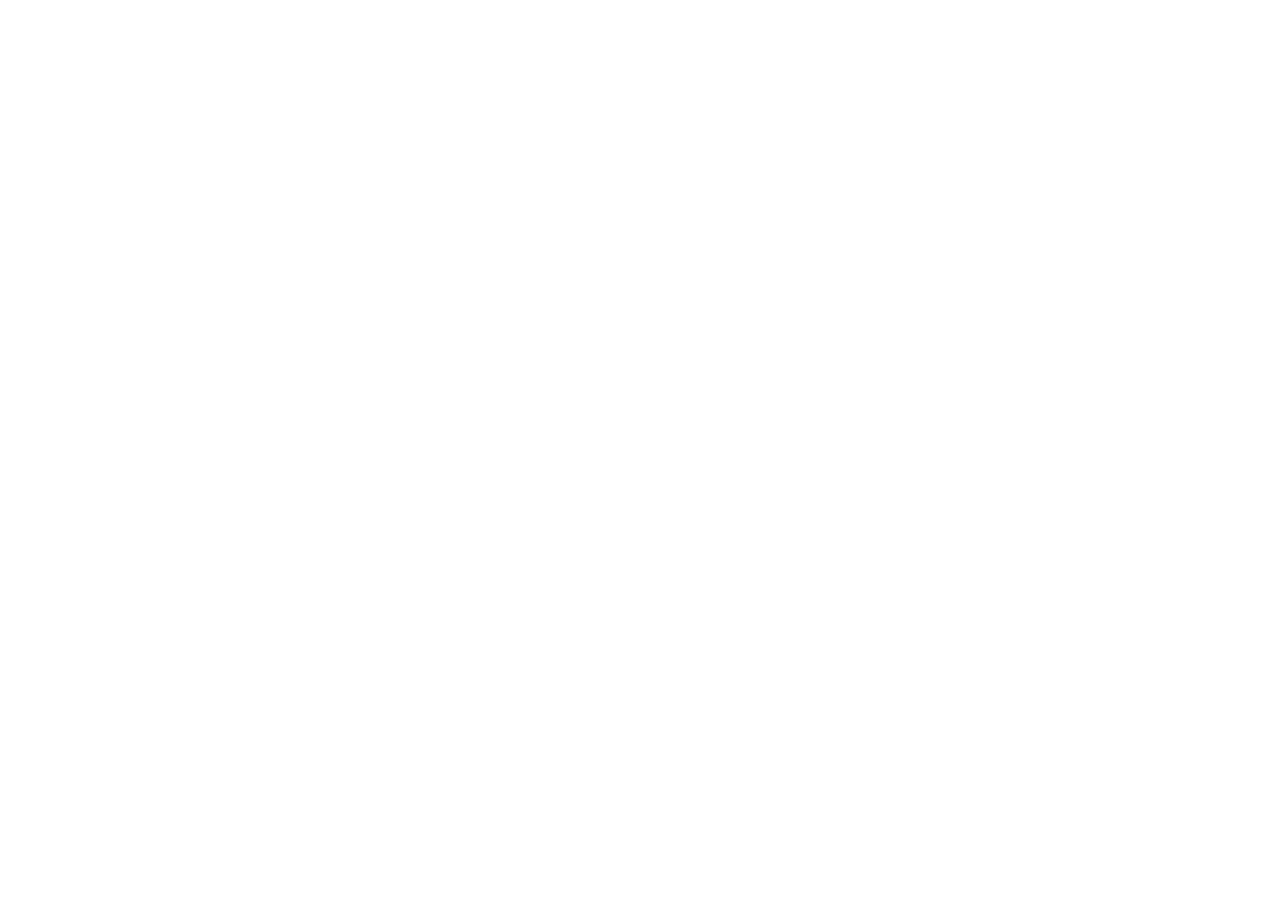
==== documentos.html @ fd37c566 "Construccion paginas" ====
<!DOCTYPE html>
<html lang="es">
<head>
    <meta charset="UTF-8">
    <meta http-equiv="X-UA-Compatible" content="IE=edge">
    <meta name="viewport" content="width=device-width, initial-scale=1.0">
    <title>Documentos</title>
    <link rel="stylesheet" href="estilos.css">
</head>

</html>
---- estilos.css ----
/* REFERENCIA POR PALABRA CLAVE DEL ELEMENTO */
p { 
    font-weight: bold;
    font-size: 20px;
}

/* REFERENCIA POR EL ATRIBUTO ID */

#textoporid {
    font-size: 14px;
    color: red;
}


/* REFERENCIA POR EL ATRIBUTO CLASS */

.labelAzul{
    color: blue;
}

.labelVerde{
    color: green;
}

/*REFERENCIA POR CUALQUIER COMPONENTE
name es un atributo*/

p[name="tercerp"]{
    font-size: 10px;

}

p[name="cuartop"]{
    font-size: 5px;

}

p[name="quintop"]{
    font-size: 15px;

}

p[name]{
    color: blueviolet;
}

/*REFERENCIA POR COMBINACIONES
* EXPRESIONES REGULARES
*/

/*los que comienzan con esa palabra*/
p[name^="par"]{ 
    color: yellow;

}

/*asigna a todos los que finalizan con el texto*/
p[name$="aguas"]{ 
    color: gray;

}

/*todos los atributo que incluye esa palabra*/
p[name*="parr"]{
    color: orangered;

}

/*PSEUDO CLASES*/

.mitexto:nth-child(1){
    background: blue;
}

.mitexto:nth-child(2){
    background: orange;
}

.mitexto:nth-child(3){
    background: yellow;
}

.mitexto:nth-child(4){
    background: green;
}

.mitexto:nth-child(5){
    background: red;
}

* {
    margin: 0px;
}

p:last-child{
    font-weight: normal;
    color: white;
}

:not(.mitexto){
    margin: 10px;
}


/* NUEVOS SELECTORES */

div > p.mitexto{
    font-family: 'Lucida Sans Unicode';
}
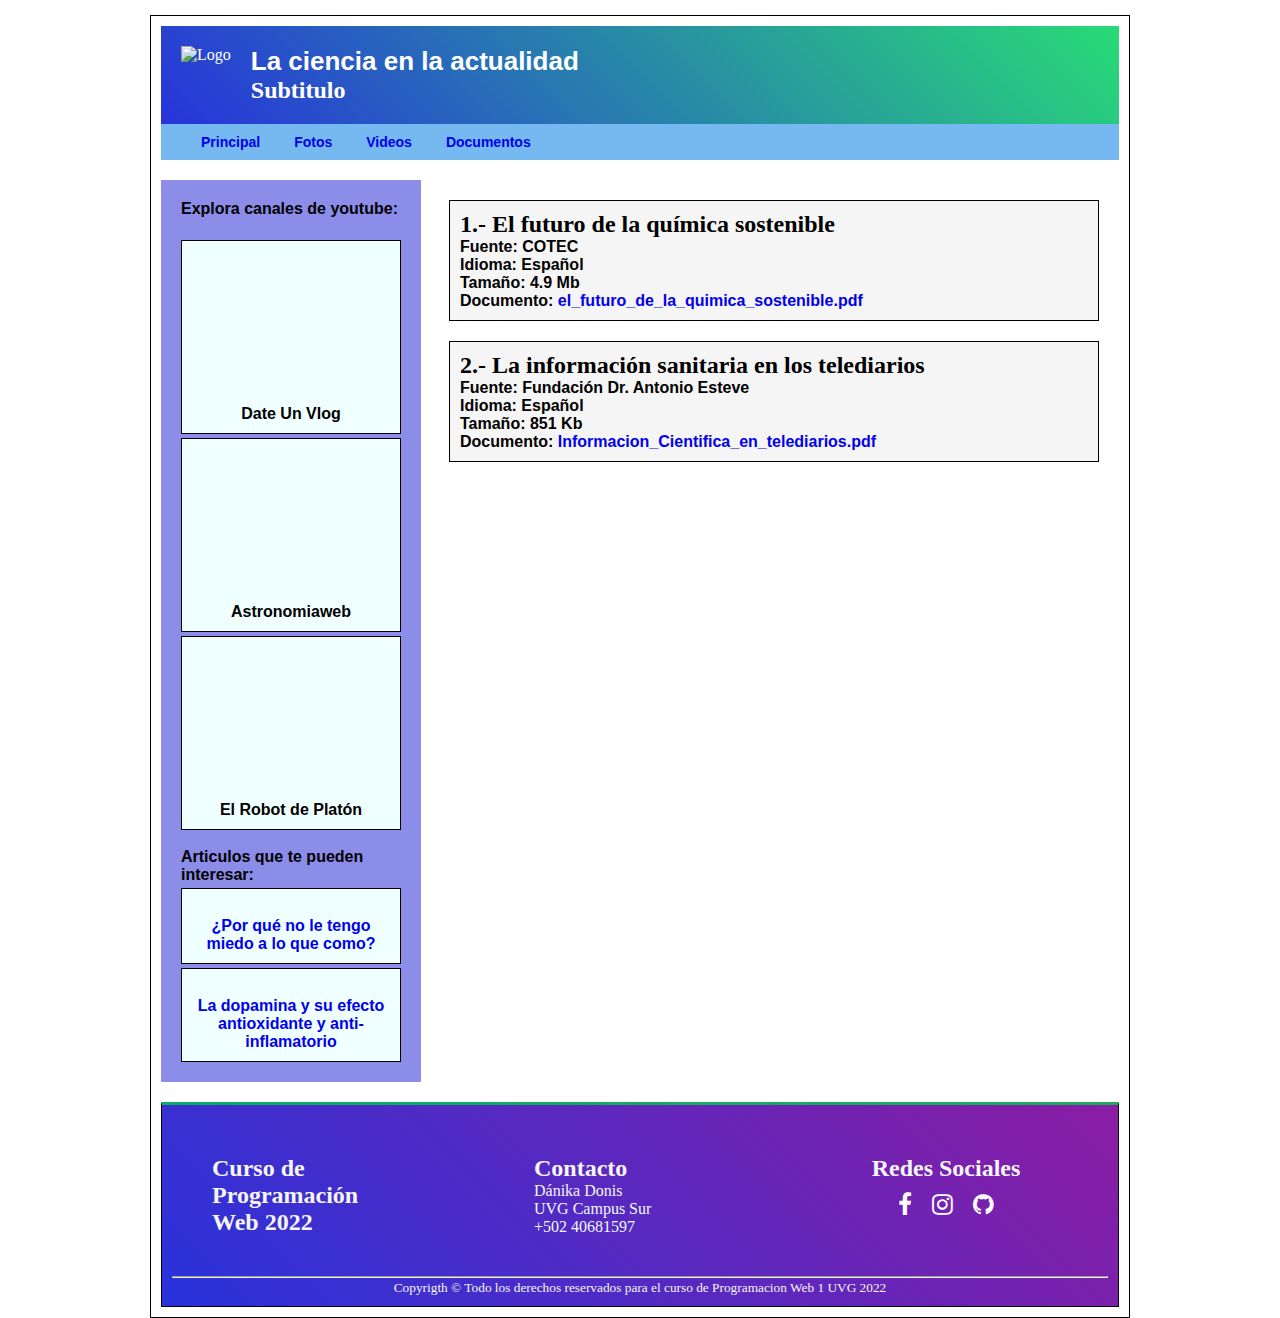
==== commit 76f385ea: "Actualizacion página web" ====
--- a/documentos.html
+++ b/documentos.html
@@ -4,8 +4,149 @@
     <meta charset="UTF-8">
     <meta http-equiv="X-UA-Compatible" content="IE=edge">
     <meta name="viewport" content="width=device-width, initial-scale=1.0">
+
     <title>Documentos</title>
-    <link rel="stylesheet" href="estilos.css">
-</head>
+        <link rel="stylesheet" href="css/init.css">
+        <link rel="stylesheet" href="css/style.css">
+        <link rel="stylesheet" href="css/template.css">
+        <link rel="stylesheet" href="https://cdnjs.cloudflare.com/ajax/libs/font-awesome/4.7.0/css/font-awesome.min.css"/>
+    </head>
+    <body>
+            
+        <div id="divGeneral">
+    
+        <header id="cabecera">
+            <section>
+                <img id="logo" src="https://cdn-icons-png.flaticon.com/512/5332/5332440.png"
+                alt="Logo">
+    
+            </section>
+    
+            <h1 id="tituloprincipal">La ciencia en la actualidad</h1>
+            <h2>Subtitulo</h2>
+        </header>
+    
+        <nav id="menu">
+            <ul>
+                <li class="opcion"><a href="index.html">Principal</a></li>
+                <li class="opcion"><a href="galery.html">Fotos</a></li>
+                <li class="opcion"><a href="videos.html">Videos</a></li>
+                <li class="opcion"><a href="documentos.html">Documentos</a></li>
+            </ul>
+        </nav>
+    
+        <section id="seccionPrincipal">
+
+            <div class="documento">
+                <h2>1.- El futuro de la química sostenible</h2>
+                <h3>
+                    Fuente: COTEC <br>
+                    Idioma: Español <br>
+                    Tamaño: 4.9 Mb <br>
+                    Documento: <a href="http://www.madrimasd.org/cienciaysociedad/documentos/doc/el_futuro_de_la_quimica_sostenible.pdf" class="documento">
+                        el_futuro_de_la_quimica_sostenible.pdf </a> <br>
+                </h3>
+            </div>
+
+            <div class="documento">
+                <h2>2.- La información sanitaria en los telediarios</h2>
+                <h3>
+                    Fuente: Fundación Dr. Antonio Esteve <br>
+                    Idioma: Español <br>
+                    Tamaño: 851 Kb <br>
+                    Documento: <a href="http://www.madrimasd.org/cienciaysociedad/documentos/#:~:text=Informacion_Cientifica_en_telediarios.pdf" class="documento">
+                        Informacion_Cientifica_en_telediarios.pdf</a> <br>
+                </h3>
+            </div>
+            
+    
+    
+        </section>
+    
+        <aside id="sidebar">
+            <blockquote class="letra-reg"> Explora canales de youtube:
+                <br>
+                <br>
+
+                <div class="videoS">
+                    <iframe src="https://www.youtube.com/embed/P0YEwpWisiE" 
+                    title="YouTube video player" frameborder="0" 
+                    allow="accelerometer; autoplay; clipboard-write; encrypted-media; gyroscope; picture-in-picture" 
+                    allowfullscreen></iframe>
+                    <blockquote class="letra-reg"> Date Un Vlog</blockquote>
+                </div>
+                <div class="videoS">
+                    <iframe src="https://www.youtube.com/embed/U5VugM_Smco" 
+                    title="YouTube video player" frameborder="0" 
+                    allow="accelerometer; autoplay; clipboard-write; encrypted-media; gyroscope; picture-in-picture" 
+                    allowfullscreen></iframe> <br>
+                    <blockquote class="letra-reg">Astronomiaweb</blockquote>
+
+                </div>
+
+                <div class="videoS">
+                    <iframe src="https://www.youtube.com/embed/ZGcylrm_3B8" 
+                    title="YouTube video player" frameborder="0" 
+                    allow="accelerometer; autoplay; clipboard-write; encrypted-media; gyroscope; picture-in-picture" 
+                    allowfullscreen></iframe> <br>
+                    <blockquote class="letra-reg">El Robot de Platón</blockquote>
+                </div>
+            </blockquote>
+            <br>
+            <blockquote class="letra-reg">Articulos que te pueden interesar: </blockquote>
+             
+            <div class="videoS">
+                <img src="https://www.masscience.com/wp-content/uploads/2022/06/Platillos-864361_1080x675.jpg" alt="">
+                <blockquote ><a href="https://www.masscience.com/2022/08/18/por-que-no-le-tengo-miedo-a-lo-que-como/" 
+                    target="_blank" class="letra-reg"> ¿Por qué no le tengo miedo a lo que como?</a></blockquote>
+
+            </div>
+            <div class="videoS">
+                <img src="https://www.masscience.com/wp-content/uploads/2022/07/Untitled-1080x675.png" alt="">
+                <blockquote ><a href="https://www.masscience.com/2022/07/19/la-dopamina-y-su-efecto-antioxidante-y-anti-inflamatorio/" 
+                    target="_blank" class="letra-reg"> La dopamina y su efecto antioxidante y anti-inflamatorio</a></blockquote>
+
+            </div>
+        </aside>
+    
+       
+    
+        <footer>
+            <div id="footer">
+                 
+                    <div class="grupo1">
+                        <div class="box">
+                            <h2>Curso de Programación Web 2022</h2> 
+                            
+                        </div>
+                        <div class="box">
+                            <h2>Contacto</h2> 
+                            <ul class="contacto">
+                                <li>Dánika Donis</li>
+                                <li><address>
+                                    <li><a href="https://campussur.uvg.edu.gt/" target="_blank" id="tel">UVG Campus Sur</a></li>
+                                <li><a href="tel:+50240681597" id="tel">+502 40681597</a></li>
+                            </ul>
+                        </div>
+                        <div class="box1">
+                            <h2>Redes Sociales</h2>
+                            <ul class="redes">
+                                <li><a href="https://www.facebook.com/danika.donis.1" target="_blank" ><i class="fa fa-facebook" ></i></a></li>
+                                <li><a href="https://www.instagram.com/danikadonis/" target="_blank"><i class="fa fa-instagram"></i></a></li>
+                                <li><a href="https://github.com/danikadns" target="_blank"><i class="fa fa-github"></i></a></li>
+                           </ul>
+                         </div>
+                    </div>
+                   <hr>
+                   
+                    <small> Copyrigth &copy; Todo los derechos reservados para el curso de Programacion Web 1 UVG 2022</small>
+    
+                
+            </div>
+        </footer>
+    
+    </div>
+    
+    </body>
 
 </html>--- a/css/init.css
+++ b/css/init.css
@@ -0,0 +1,12 @@
+/* FORMATO DE ELEMENTOS HTML 4 */
+
+header, section, footer, aside, nav, article, figure, figcaption, hgroup {
+    display: block;
+}
+
+body{ 
+    text-align: center;
+    align-content: center;
+    border: none;
+}
+
--- a/css/style.css
+++ b/css/style.css
@@ -0,0 +1,28 @@
+.articulo{
+    background: white;
+    border: 1px solid rgb(4, 0, 241);
+    padding: 20px;
+    margin-bottom: 15px;
+    border-radius: 10px;
+    
+}
+
+article footer{
+    text-align: right;
+    color: red
+}
+
+figcaption{
+    font: italic 12px sans-serif;
+}
+
+div{
+    width: 200px;
+    margin: 20px;
+    padding: 10px;
+    border: 1px solid black;
+    box-sizing: border-box;
+}
+
+
+
--- a/css/template.css
+++ b/css/template.css
@@ -0,0 +1,340 @@
+/* SELECTOR UNIVERSAL */
+
+*{
+    margin: 0px;
+    padding: 0px;
+}
+
+body{
+    background: url(https://w.wallhaven.cc/full/72/wallhaven-72j1qo.jpg);
+    width: 100%;
+    height: 100vh;
+    background-repeat: repeat-y;
+    background-size: cover;
+    background-position: center;
+    background-attachment: fixed;
+    
+}
+
+/* JERARQUIA DE CABECERAS*/
+
+h1{
+    font: bold 26px verdana, sans-serif;
+}
+
+h2{
+    font: medium 20px verdana, sans-serif;
+}
+
+h3{
+    font: bold 16px verdana, sans-serif;
+}
+
+h4{
+    font: bold 14px verdana, sans-serif;
+}
+
+h5{
+    font: bold 12px verdana, sans-serif;
+}
+
+h6{
+    font: bold 10px verdana, sans-serif;
+}
+
+p{
+    font: medium 14px Arial;
+}
+
+
+/* DISEÑO DEL TEMPLATE */
+
+#divGeneral{
+    width: 980px;
+    margin: 15px auto;
+    text-align: left;
+}
+
+#cabecera{
+    background: linear-gradient(45deg, #2833DB, #28DB76);
+    padding: 20px;
+    color: white;
+}
+
+#menu{
+    
+    background:#75b9f0;
+    padding: 5px 15px;
+    
+}
+
+#menu li{
+    margin-left: 20px;
+    display: inline-block;
+    list-style: none;
+    padding: 5px;
+    font: bold 14px sans-serif;
+}
+
+#menu li a:hover{
+    color: rgba(0, 12, 245, 0.832);
+}
+
+#seccionPrincipal{
+    float: right;
+    width: 650px;
+    margin: 20px;
+}
+
+#sidebar{
+    float: left;
+    width: 220px;
+    margin: 20px 0px;
+    padding: 20px;
+    background: rgb(140, 140, 233);
+}
+
+#footer{
+    clear:both;
+    margin-left: 0;
+    text-align: center;
+    align-items: center;
+    height: 100%;
+    width: 100%;
+    color: whitesmoke;
+    border-top: 3px solid rgba(0, 206, 72, 0.799);
+    background: linear-gradient(45deg, #2833DB, #8B1DA3);
+    margin-block-end: 0;
+}
+
+
+.box{
+    border: none;
+    margin: 0;
+    text-align: left;
+    margin-top: 0;
+}
+
+.box1{
+    border: none;
+    margin: 0;
+    text-align: center;
+    margin-top: 0;
+}
+
+.grupo1{
+    text-align: center;
+    align-content: center;
+    border: none;
+    width: 100%;
+    display: grid;
+    grid-template-columns: repeat(3, 1fr);
+    grid-gap: 50px;
+    
+}
+
+.contacto {
+    list-style: none;
+    text-decoration: none;
+    margin: auto;
+    font: size 16px; 
+}
+.redes a{
+    text-decoration: none;
+    color: white;
+}
+.redes a i{
+    font-size: 1.5rem;
+    padding: 10px;
+}
+.redes {
+    list-style: none;
+    display: flex;
+    justify-content: center;
+}
+.redes a:hover i{
+    color: rgba(184, 98, 255, 0.832);
+}
+
+
+
+#logo{
+    height: 70px;
+    float: left;
+    margin-right: 20px;
+}
+
+#tel{
+    text-decoration: none;
+    color: aliceblue;
+}
+#tel:hover{
+    color: rgba(184, 98, 255, 0.832);
+}
+
+div.galeria{
+    background-color: white;
+    margin: 20px 30px;
+    box-shadow: 0 4px 8px 0 lightskyblue, 0 6px 20px 0 rgba(0,0,0,0.19);
+    float: left;
+    width: 250px;
+    height: 450px;
+}
+
+div.galeria img{
+    border: none;
+    border-style: none;
+    width: 100%;
+    height: auto;
+}
+
+div.galeria .foto{
+    border: none;
+    align-content: center;
+}
+
+div.galeria:hover{
+    border: 1px solid blue;
+    transform: rotate(-3deg);
+}
+
+div.pie{
+    border: none;
+    text-align: left;
+    font: bold 14px times;
+    padding: 10px;
+}
+
+.video{
+    text-align: center;
+    position: relative;
+    overflow: hidden;
+    width: 100%;
+    height: auto;
+    border: 3px solid red;
+    margin-bottom: 15px;
+    background-color: azure;
+
+}
+
+.video iframe{
+    margin-top: 6px;
+    margin-left:0;
+    text-align: center;
+    top: 0;
+    left: 0;
+    width: 100%;
+    height: 360px;
+}
+
+.fvideos{
+    text-align: right;
+    margin-top: 10px;
+    margin-right: 10px;
+}
+
+.imgArt{
+    text-align: center;
+}
+
+.imgArt img{
+    height: 200px;
+    width: auto;
+}
+
+.videoS{
+    text-align: center;
+    position: relative;
+    overflow: hidden;
+    width: 100%;
+    height: auto;
+    margin: 0%;
+    margin-top: 4px;
+    background-color: azure;
+
+}
+
+.videoS iframe{
+    margin-left:0;
+    text-align: center;
+    top: 0;
+    left: 0;
+    width: 100%;
+}
+
+.videoS img{
+    margin-left:0;
+    text-align: center;
+    top: 0;
+    left: 0;
+    width: 100%;
+}
+
+.documento{
+    text-decoration: none;
+    margin-left:0;
+    text-align: left;
+    top: 0;
+    left: 0;
+    width: 100%;
+    background: whitesmoke;
+}
+
+
+.letra-reg{
+    font: bold 16px Arial;
+    text-decoration: none;
+}
+
+.opcion a {
+    text-decoration: none;
+}
+
+.atmo{
+    text-align: justify;
+    font: medium 14px Arial;
+}
+
+.tiempo{
+    color: black;
+}
+
+.slider{
+    width: 100%;
+    height: 600px;
+    overflow: hidden;
+}
+
+.slider ul{
+    width: 400%;
+    display: flex;
+    animation: movimiento 20s infinite alternate linear;
+
+}
+
+.slider li{
+    width: 100%;
+    list-style: none;
+
+}
+
+.slider img{
+    width: auto;
+    height: auto;
+
+}
+
+@keyframes movimiento{
+    0%{margin-left: 0;}
+    20%{margin-left: 0;}
+
+    25%{margin-left: -100%;}
+    45%{margin-left: -100%0;}
+
+    50%{margin-left: -200%;}
+    70%{margin-left: -200%;}
+
+    75%{margin-left: -300%;}
+    100%{margin-left: -300%;}
+    
+}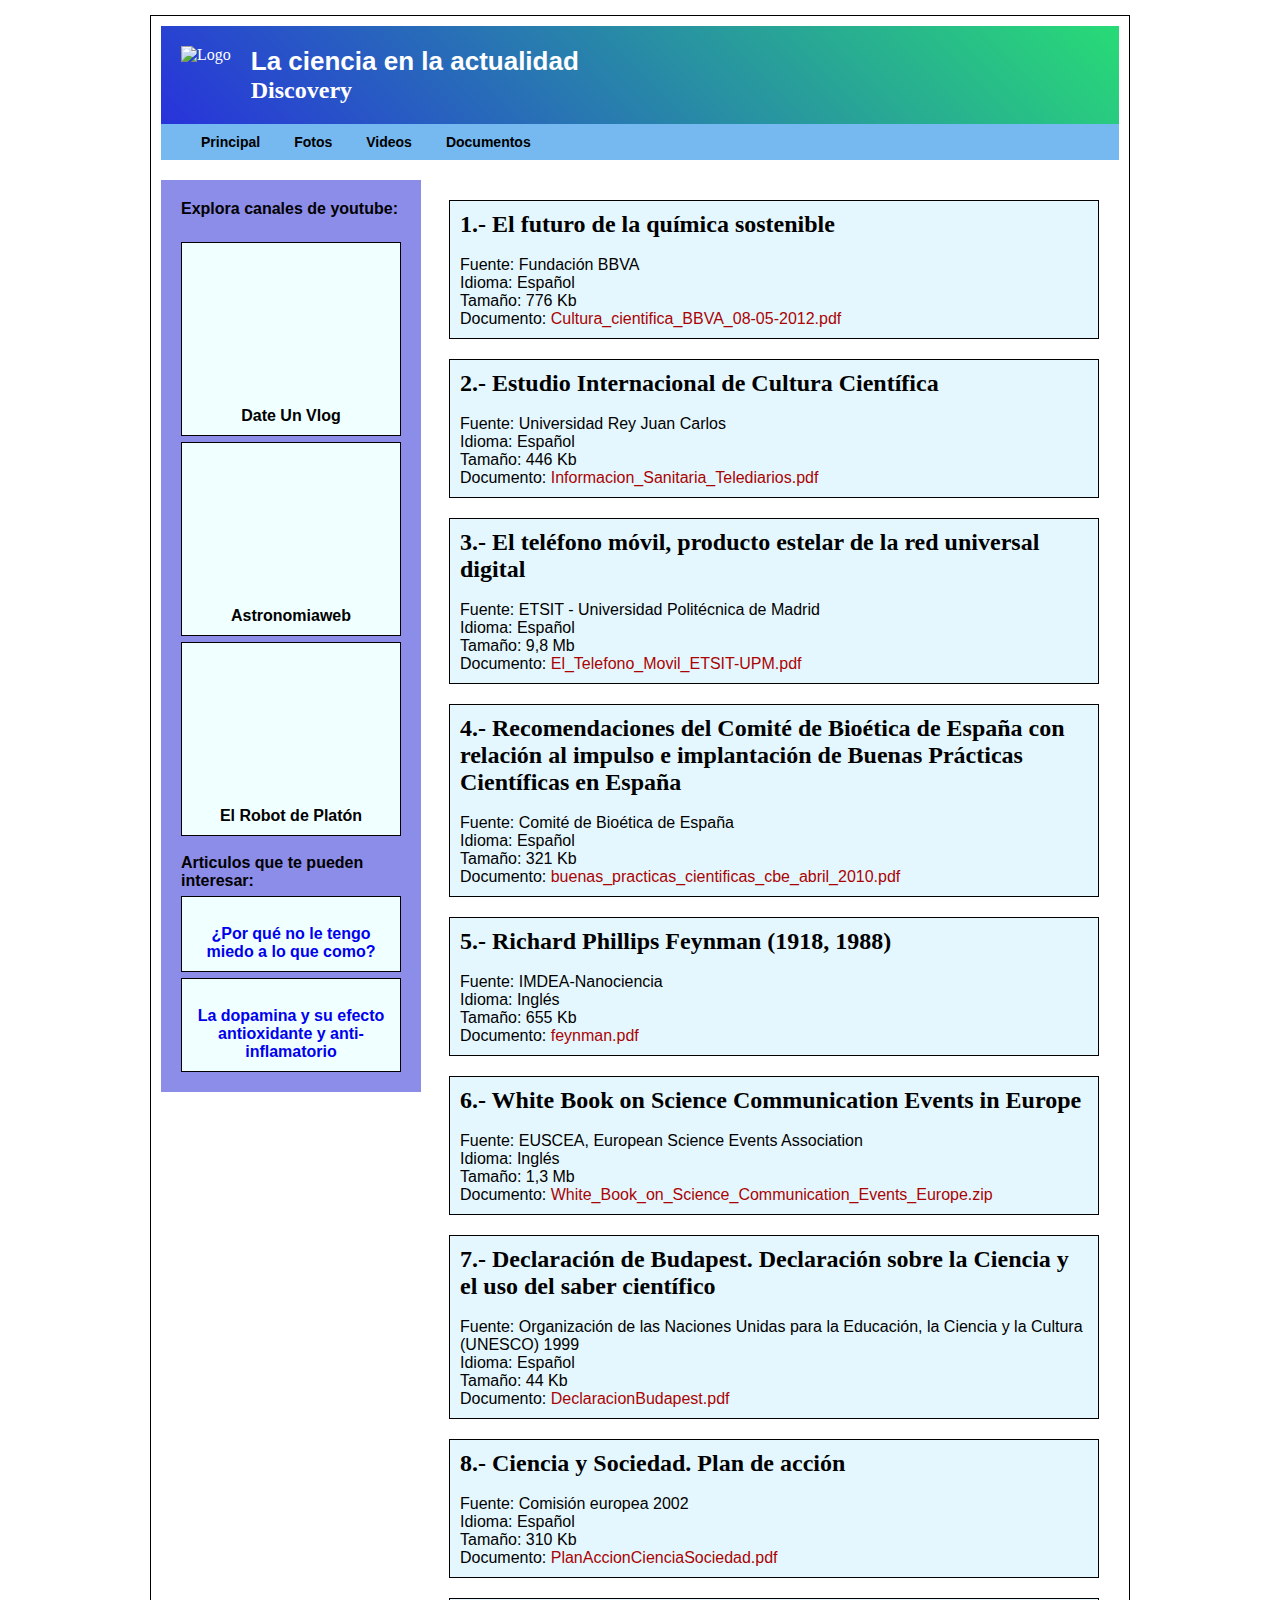
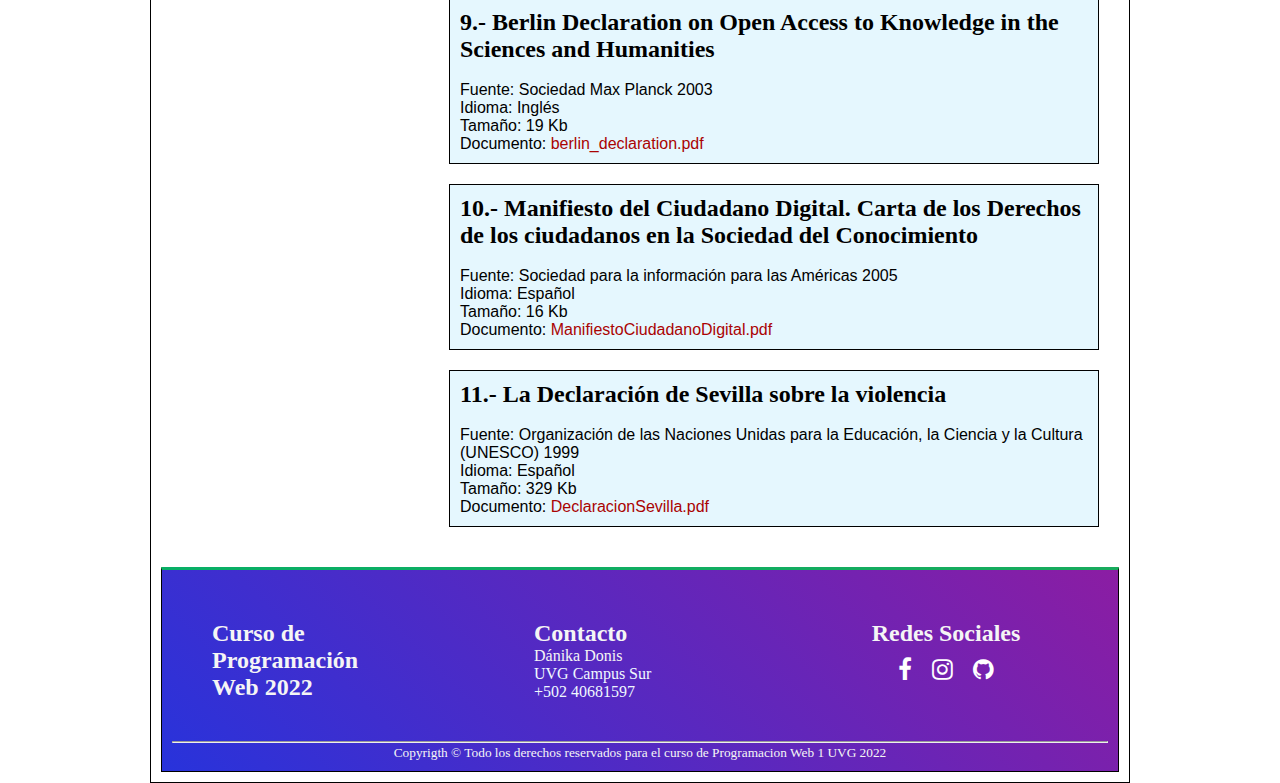
==== commit c969c193: "Actualizacion página web" ====
--- a/documentos.html
+++ b/documentos.html
@@ -23,7 +23,7 @@
             </section>
     
             <h1 id="tituloprincipal">La ciencia en la actualidad</h1>
-            <h2>Subtitulo</h2>
+            <h2>Discovery</h2>
         </header>
     
         <nav id="menu">
@@ -38,26 +38,126 @@
         <section id="seccionPrincipal">
 
             <div class="documento">
-                <h2>1.- El futuro de la química sostenible</h2>
-                <h3>
-                    Fuente: COTEC <br>
-                    Idioma: Español <br>
-                    Tamaño: 4.9 Mb <br>
-                    Documento: <a href="http://www.madrimasd.org/cienciaysociedad/documentos/doc/el_futuro_de_la_quimica_sostenible.pdf" class="documento">
-                        el_futuro_de_la_quimica_sostenible.pdf </a> <br>
-                </h3>
-            </div>
-
-            <div class="documento">
-                <h2>2.- La información sanitaria en los telediarios</h2>
-                <h3>
-                    Fuente: Fundación Dr. Antonio Esteve <br>
-                    Idioma: Español <br>
-                    Tamaño: 851 Kb <br>
-                    Documento: <a href="http://www.madrimasd.org/cienciaysociedad/documentos/#:~:text=Informacion_Cientifica_en_telediarios.pdf" class="documento">
-                        Informacion_Cientifica_en_telediarios.pdf</a> <br>
-                </h3>
-            </div>
+                <h2>1.- El futuro de la química sostenible</h2><br>
+                <h3>
+                    Fuente: Fundación BBVA <br>
+                    Idioma: Español <br>
+                    Tamaño: 776 Kb <br>
+                    Documento: <a href="http://www.madrimasd.org/cienciaysociedad/documentos/doc/el_futuro_de_la_quimica_sostenible.pdf" target="_blank" class="documento1">
+                        Cultura_cientifica_BBVA_08-05-2012.pdf </a> <br>
+                </h3>
+            </div>
+
+            <div class="documento">
+                <h2>2.- Estudio Internacional de Cultura Científica</h2><br>
+                <h3>
+                    Fuente: Universidad Rey Juan Carlos <br>
+                    Idioma: Español <br>
+                    Tamaño: 446 Kb <br>
+                    Documento: <a href="http://www.madrimasd.org/cienciaysociedad/documentos/doc/Cultura_cientifica_BBVA_08-05-2012.pdf" target="_blank" class="documento1">
+                        Informacion_Sanitaria_Telediarios.pdf</a> <br>
+                </h3>
+            </div>
+
+            <div class="documento">
+                <h2>3.- El teléfono móvil, producto estelar de la red universal digital</h2><br>
+                <h3>
+                    Fuente: ETSIT - Universidad Politécnica de Madrid <br>
+                    Idioma: Español <br>
+                    Tamaño: 9,8 Mb <br>
+                    Documento: <a href="http://www.madrimasd.org/cienciaysociedad/documentos/doc/El_Telefono_Movil_ETSIT-UPM.pdf" target="_blank" class="documento1">
+                        El_Telefono_Movil_ETSIT-UPM.pdf</a> <br>
+                </h3>
+            </div>
+
+            <div class="documento">
+                <h2>4.- Recomendaciones del Comité de Bioética de España con relación al impulso e implantación de Buenas Prácticas Científicas en España</h2><br>
+                <h3>
+                    Fuente: Comité de Bioética de España <br>
+                    Idioma: Español <br>
+                    Tamaño: 321 Kb <br>
+                    Documento: <a href="http://www.madrimasd.org/cienciaysociedad/documentos/doc/buenas_practicas_cientificas_cbe_abril_2010.pdf" target="_blank" class="documento1">
+                        buenas_practicas_cientificas_cbe_abril_2010.pdf</a> <br>
+                </h3>
+            </div>
+
+            <div class="documento">
+                <h2>5.- Richard Phillips Feynman (1918, 1988)</h2><br>
+                <h3>
+                    Fuente: IMDEA-Nanociencia <br>
+                    Idioma: Inglés <br>
+                    Tamaño: 655 Kb <br>
+                    Documento: <a href="http://www.madrimasd.org/cienciaysociedad/documentos/doc/feynman.pdf" target="_blank" class="documento1">
+                        feynman.pdf</a> <br>
+                </h3>
+            </div>
+
+            <div class="documento">
+                <h2>6.- White Book on Science Communication Events in Europe</h2><br>
+                <h3>
+                    Fuente: EUSCEA, European Science Events Association <br>
+                    Idioma: Inglés <br>
+                    Tamaño: 1,3 Mb <br>
+                    Documento: <a href="http://www.madrimasd.org/cienciaysociedad/documentos/#:~:text=White_Book_on_Science_Communication_Events_Europe.zip" target="_blank" class="documento1">
+                        White_Book_on_Science_Communication_Events_Europe.zip</a> <br>
+                </h3>
+            </div>
+
+            <div class="documento">
+                <h2>7.- Declaración de Budapest. Declaración sobre la Ciencia y el uso del saber científico</h2><br>
+                <h3>
+                    Fuente: Organización de las Naciones Unidas para la Educación, la Ciencia y la Cultura (UNESCO) 1999 <br>
+                    Idioma: Español <br>
+                    Tamaño: 44 Kb <br>
+                    Documento: <a href="http://www.madrimasd.org/cienciaysociedad/documentos/doc/DeclaracionBudapest.pdf" target="_blank" class="documento1">
+                        DeclaracionBudapest.pdf</a> <br>
+                </h3>
+            </div>
+
+            <div class="documento">
+                <h2>8.- Ciencia y Sociedad. Plan de acción</h2><br>
+                <h3>
+                    Fuente: Comisión europea 2002 <br>
+                    Idioma: Español <br>
+                    Tamaño: 310 Kb <br>
+                    Documento: <a href="http://www.madrimasd.org/cienciaysociedad/documentos/doc/PlanAccionCienciaSociedad.pdf" target="_blank" class="documento1">
+                        PlanAccionCienciaSociedad.pdf</a> <br>
+                </h3>
+            </div>
+
+            <div class="documento">
+                <h2>9.- Berlin Declaration on Open Access to Knowledge in the Sciences and Humanities</h2><br>
+                <h3>
+                    Fuente: Sociedad Max Planck 2003 <br>
+                    Idioma: Inglés <br>
+                    Tamaño: 19 Kb <br>
+                    Documento: <a href="http://www.madrimasd.org/cienciaysociedad/documentos/doc/berlin_declaration.pdf" target="_blank" class="documento1">
+                        berlin_declaration.pdf</a> <br>
+                </h3>
+            </div>
+
+            <div class="documento">
+                <h2>10.- Manifiesto del Ciudadano Digital. Carta de los Derechos de los ciudadanos en la Sociedad del Conocimiento</h2><br>
+                <h3>
+                    Fuente: Sociedad para la información para las Américas 2005 <br>
+                    Idioma: Español <br>
+                    Tamaño: 16 Kb <br>
+                    Documento: <a href="http://www.madrimasd.org/cienciaysociedad/documentos/doc/ManifiestoCiudadanoDigital.pdf" target="_blank" class="documento1">
+                        ManifiestoCiudadanoDigital.pdf</a> <br>
+                </h3>
+            </div>
+
+            <div class="documento">
+                <h2>11.- La Declaración de Sevilla sobre la violencia</h2><br>
+                <h3>
+                    Fuente: Organización de las Naciones Unidas para la Educación, la Ciencia y la Cultura (UNESCO) 1999 <br>
+                    Idioma: Español <br>
+                    Tamaño: 329 Kb <br>
+                    Documento: <a href="http://www.madrimasd.org/cienciaysociedad/documentos/doc/DeclaracionSevilla.pdf" target="_blank" class="documento1">
+                        DeclaracionSevilla.pdf</a> <br>
+                </h3>
+            </div>
+
             
     
     
--- a/css/template.css
+++ b/css/template.css
@@ -6,7 +6,7 @@
 }
 
 body{
-    background: url(https://w.wallhaven.cc/full/72/wallhaven-72j1qo.jpg);
+    background: url(https://w.wallhaven.cc/full/nm/wallhaven-nmllzy.jpg);
     width: 100%;
     height: 100vh;
     background-repeat: repeat-y;
@@ -27,7 +27,7 @@
 }
 
 h3{
-    font: bold 16px verdana, sans-serif;
+    font: normal 16px helvetica, sans-serif;
 }
 
 h4{
@@ -42,31 +42,39 @@
     font: bold 10px verdana, sans-serif;
 }
 
-p{
-    font: medium 14px Arial;
-}
+
 
 
 /* DISEÑO DEL TEMPLATE */
-
+/*diseño del div general donde están contenidos los elementos de la página*/
 #divGeneral{
     width: 980px;
     margin: 15px auto;
     text-align: left;
 }
-
+/*El diseño del header de la página*/
 #cabecera{
     background: linear-gradient(45deg, #2833DB, #28DB76);
     padding: 20px;
     color: white;
 }
-
+#logo{
+    height: 70px;
+    float: left;
+    margin-right: 20px;
+}
+
+
+/*diseño barra de opciones*/
+.opcion a {
+    text-decoration: none;
+    color: black;
+}
 #menu{
-    
     background:#75b9f0;
-    padding: 5px 15px;
-    
-}
+    padding: 5px 15px; 
+}
+
 
 #menu li{
     margin-left: 20px;
@@ -80,6 +88,7 @@
     color: rgba(0, 12, 245, 0.832);
 }
 
+
 #seccionPrincipal{
     float: right;
     width: 650px;
@@ -94,34 +103,33 @@
     background: rgb(140, 140, 233);
 }
 
+/*Diseño del footer con redes sociales y teléfono
+*background de degradado
+*/
 #footer{
     clear:both;
     margin-left: 0;
     text-align: center;
     align-items: center;
-    height: 100%;
+    height: 90%;
     width: 100%;
     color: whitesmoke;
     border-top: 3px solid rgba(0, 206, 72, 0.799);
     background: linear-gradient(45deg, #2833DB, #8B1DA3);
     margin-block-end: 0;
 }
-
-
 .box{
     border: none;
     margin: 0;
     text-align: left;
     margin-top: 0;
 }
-
 .box1{
     border: none;
     margin: 0;
     text-align: center;
     margin-top: 0;
 }
-
 .grupo1{
     text-align: center;
     align-content: center;
@@ -129,10 +137,8 @@
     width: 100%;
     display: grid;
     grid-template-columns: repeat(3, 1fr);
-    grid-gap: 50px;
-    
-}
-
+    grid-gap: 50px; 
+}
 .contacto {
     list-style: none;
     text-decoration: none;
@@ -156,14 +162,6 @@
     color: rgba(184, 98, 255, 0.832);
 }
 
-
-
-#logo{
-    height: 70px;
-    float: left;
-    margin-right: 20px;
-}
-
 #tel{
     text-decoration: none;
     color: aliceblue;
@@ -172,6 +170,7 @@
     color: rgba(184, 98, 255, 0.832);
 }
 
+/*diseño de la página de fotos*/
 div.galeria{
     background-color: white;
     margin: 20px 30px;
@@ -180,31 +179,28 @@
     width: 250px;
     height: 450px;
 }
-
 div.galeria img{
     border: none;
     border-style: none;
     width: 100%;
     height: auto;
 }
-
 div.galeria .foto{
     border: none;
     align-content: center;
 }
-
 div.galeria:hover{
     border: 1px solid blue;
     transform: rotate(-3deg);
 }
-
 div.pie{
     border: none;
     text-align: left;
-    font: bold 14px times;
+    font: bold 20px;
     padding: 10px;
 }
 
+/*Diseño de la página de videos*/
 .video{
     text-align: center;
     position: relative;
@@ -214,9 +210,7 @@
     border: 3px solid red;
     margin-bottom: 15px;
     background-color: azure;
-
-}
-
+}
 .video iframe{
     margin-top: 6px;
     margin-left:0;
@@ -233,6 +227,20 @@
     margin-right: 10px;
 }
 
+/*diseño página principal y sidebar*/
+.letra-reg{
+    font: bold 16px Arial;
+    text-decoration: none;
+}
+.atmo{
+    text-align: justify;
+    font: medium 14px Arial;
+}
+
+.tiempo{
+    color: black;
+}
+
 .imgArt{
     text-align: center;
 }
@@ -249,7 +257,7 @@
     width: 100%;
     height: auto;
     margin: 0%;
-    margin-top: 4px;
+    margin-top: 6px;
     background-color: azure;
 
 }
@@ -270,71 +278,23 @@
     width: 100%;
 }
 
+/*diseño página de documentos*/
 .documento{
-    text-decoration: none;
     margin-left:0;
     text-align: left;
     top: 0;
     left: 0;
     width: 100%;
-    background: whitesmoke;
-}
-
-
-.letra-reg{
-    font: bold 16px Arial;
-    text-decoration: none;
-}
-
-.opcion a {
-    text-decoration: none;
-}
-
-.atmo{
-    text-align: justify;
-    font: medium 14px Arial;
-}
-
-.tiempo{
+    background: rgba(228, 247, 254, 0.951);
     color: black;
 }
 
-.slider{
-    width: 100%;
-    height: 600px;
-    overflow: hidden;
-}
-
-.slider ul{
-    width: 400%;
-    display: flex;
-    animation: movimiento 20s infinite alternate linear;
-
-}
-
-.slider li{
-    width: 100%;
-    list-style: none;
-
-}
-
-.slider img{
-    width: auto;
-    height: auto;
-
-}
-
-@keyframes movimiento{
-    0%{margin-left: 0;}
-    20%{margin-left: 0;}
-
-    25%{margin-left: -100%;}
-    45%{margin-left: -100%0;}
-
-    50%{margin-left: -200%;}
-    70%{margin-left: -200%;}
-
-    75%{margin-left: -300%;}
-    100%{margin-left: -300%;}
-    
-}+.documento1{
+    text-decoration: none;
+    color: rgb(170, 3, 3);
+}
+
+
+
+
+
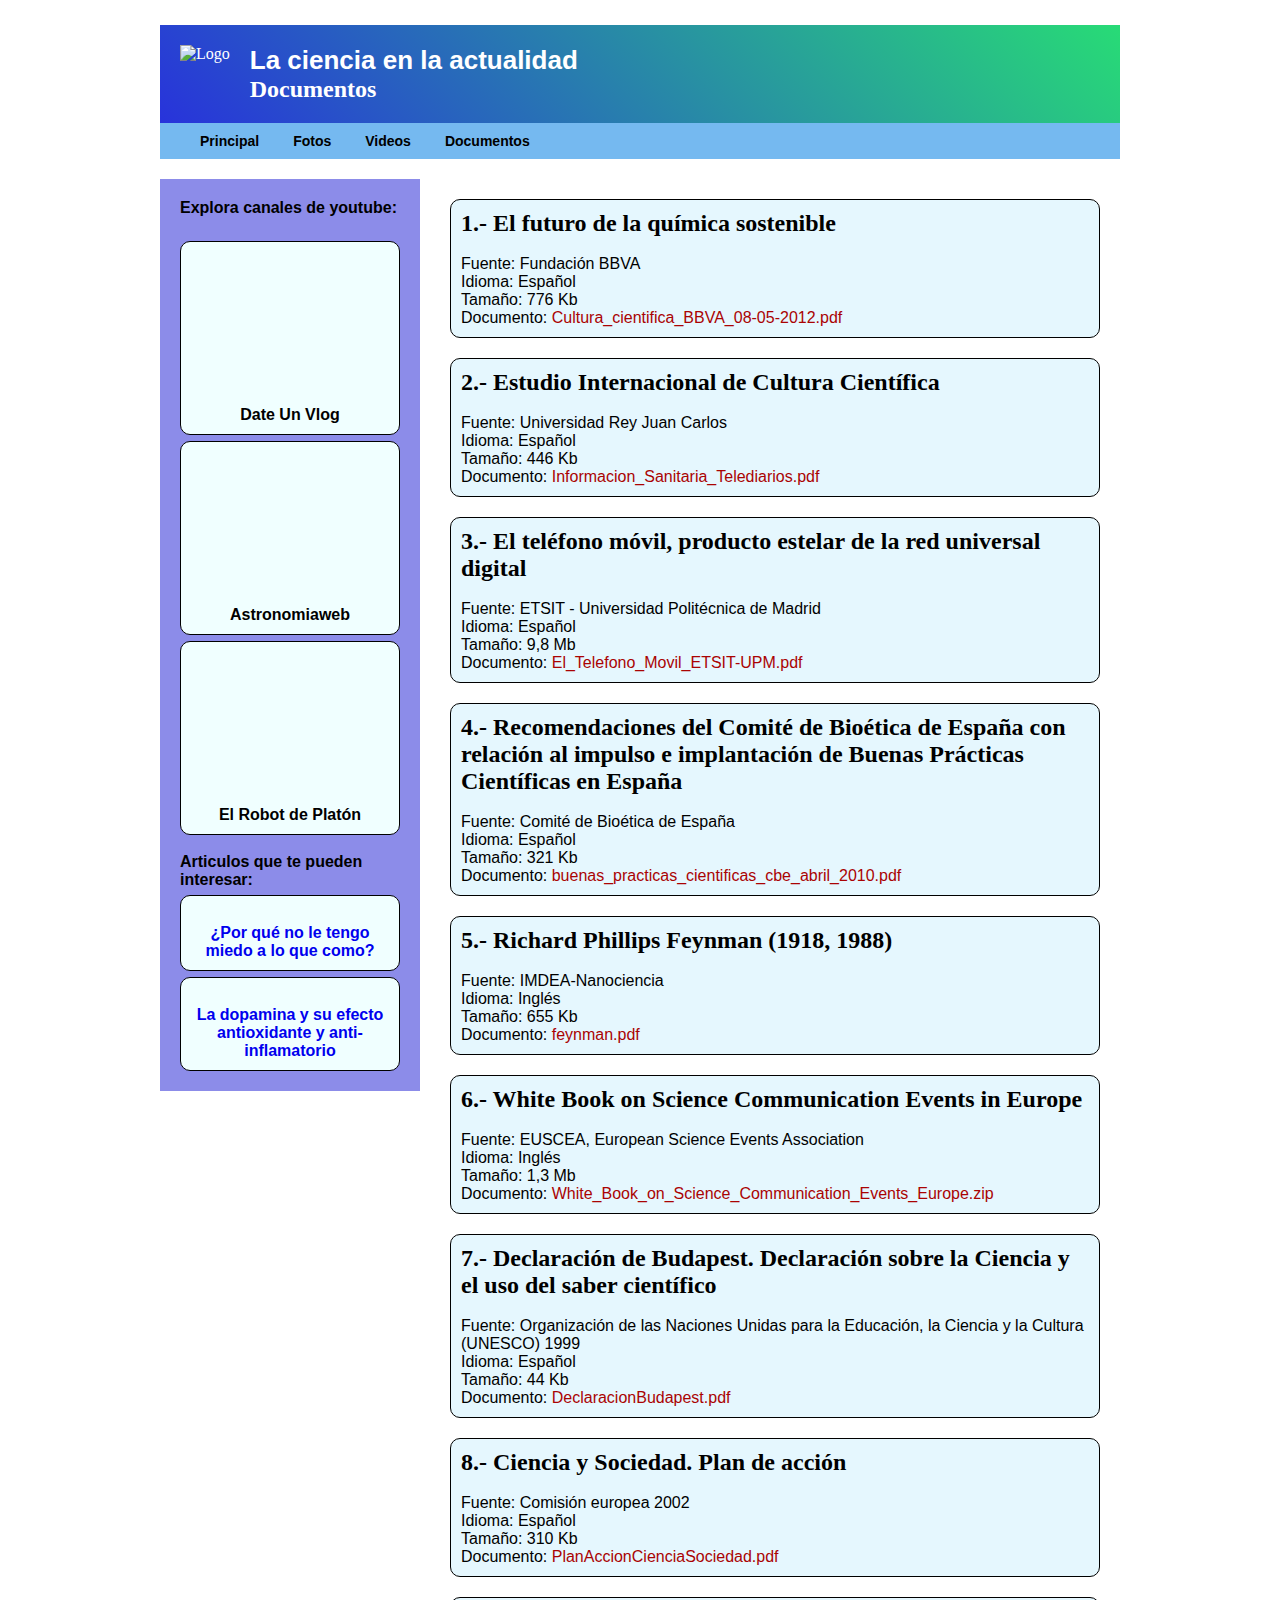
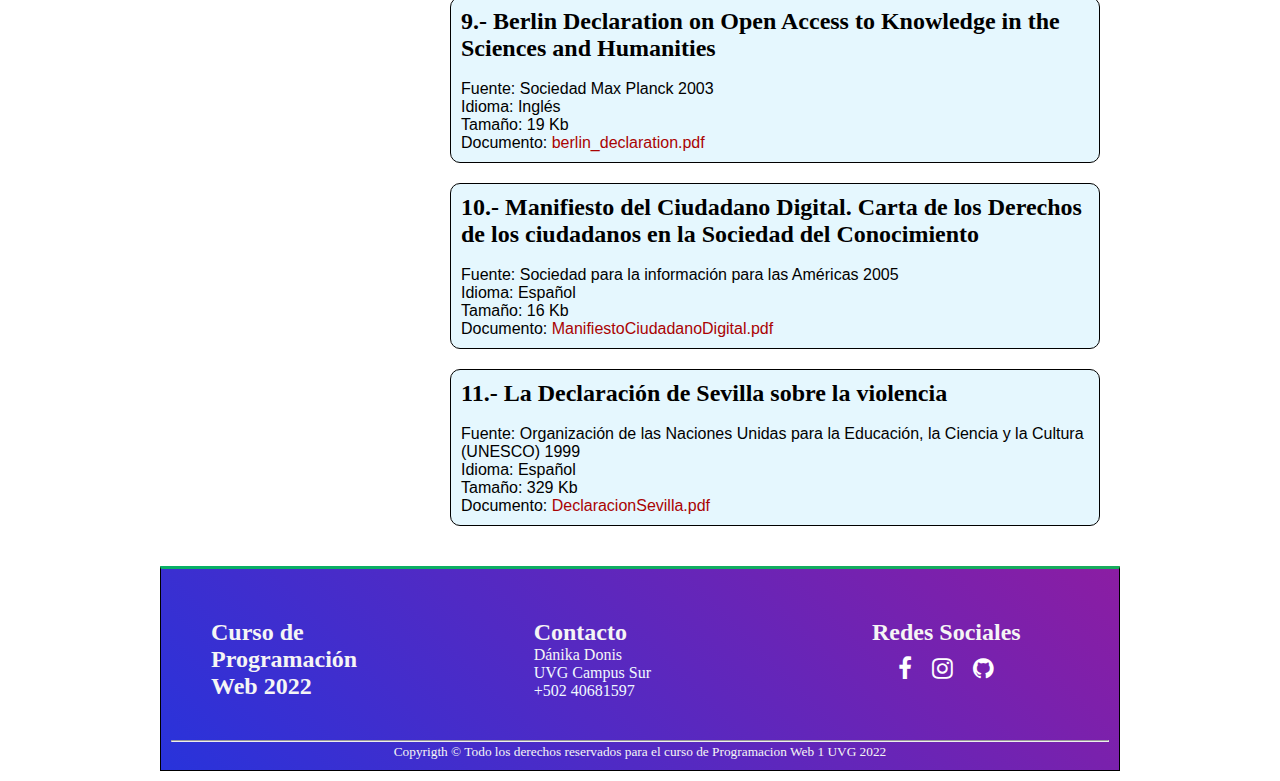
==== commit cf600a42: "Actualizacion" ====
--- a/documentos.html
+++ b/documentos.html
@@ -23,7 +23,7 @@
             </section>
     
             <h1 id="tituloprincipal">La ciencia en la actualidad</h1>
-            <h2>Discovery</h2>
+            <h2>Documentos</h2>
         </header>
     
         <nav id="menu">
--- a/css/template.css
+++ b/css/template.css
@@ -4,12 +4,10 @@
     margin: 0px;
     padding: 0px;
 }
-
 body{
     background: url(https://w.wallhaven.cc/full/nm/wallhaven-nmllzy.jpg);
     width: 100%;
     height: 100vh;
-    background-repeat: repeat-y;
     background-size: cover;
     background-position: center;
     background-attachment: fixed;
@@ -51,6 +49,7 @@
     width: 980px;
     margin: 15px auto;
     text-align: left;
+    border: none;
 }
 /*El diseño del header de la página*/
 #cabecera{
@@ -111,7 +110,7 @@
     margin-left: 0;
     text-align: center;
     align-items: center;
-    height: 90%;
+    
     width: 100%;
     color: whitesmoke;
     border-top: 3px solid rgba(0, 206, 72, 0.799);
@@ -175,6 +174,7 @@
     background-color: white;
     margin: 20px 30px;
     box-shadow: 0 4px 8px 0 lightskyblue, 0 6px 20px 0 rgba(0,0,0,0.19);
+    border: #2833DB;
     float: left;
     width: 250px;
     height: 450px;
@@ -198,6 +198,10 @@
     text-align: left;
     font: bold 20px;
     padding: 10px;
+}
+.letra-pie{
+    font: bold 16px verdana;
+    text-align: left;
 }
 
 /*Diseño de la página de videos*/
@@ -259,6 +263,7 @@
     margin: 0%;
     margin-top: 6px;
     background-color: azure;
+    border-radius: 10px;
 
 }
 
@@ -287,6 +292,7 @@
     width: 100%;
     background: rgba(228, 247, 254, 0.951);
     color: black;
+    border-radius: 10px;
 }
 
 .documento1{
